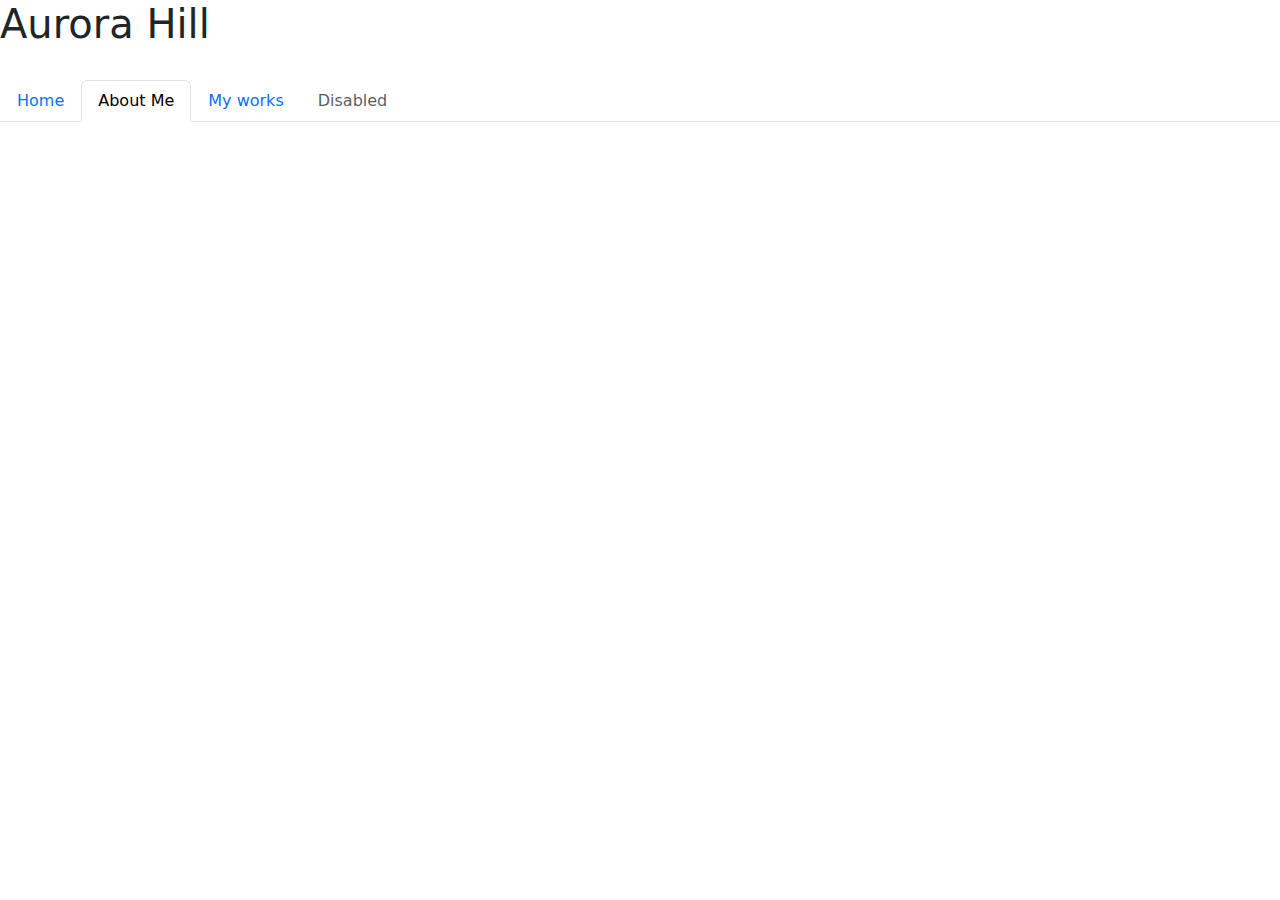
==== pages/aboutMe.html @ 046d05c5 "Initial commit" ====
<!DOCTYPE html>
<html>

<head>
  <meta charset="utf-8">
  <meta name="viewport" content="width=device-width">
  <title>Aurora Hill</title>
  
  <link href="https://cdn.jsdelivr.net/npm/bootstrap@5.2.1/dist/css/bootstrap.min.css" rel="stylesheet">
  <link href="style.css" rel="stylesheet" type="text/css" />
</head>

<body>
  <script src="script.js"></script>
  <header>
    <h1>Aurora Hill</h1>
    <br>
    <ul class="nav nav-tabs">
      <li class="nav-item">
        <a class="nav-link" href="../index.html">Home</a>
      </li>
      <li class="nav-item">
        <a class="nav-link active" href="#">About Me</a>
      </li>
      <li class="nav-item">
        <a class="nav-link" href="../pages/myWorks.html">My works</a>
      </li>
      <li class="nav-item">
        <a class="nav-link disabled" href="#">Disabled</a>
      </li>
    </ul>
  </header>
</body>

</html>
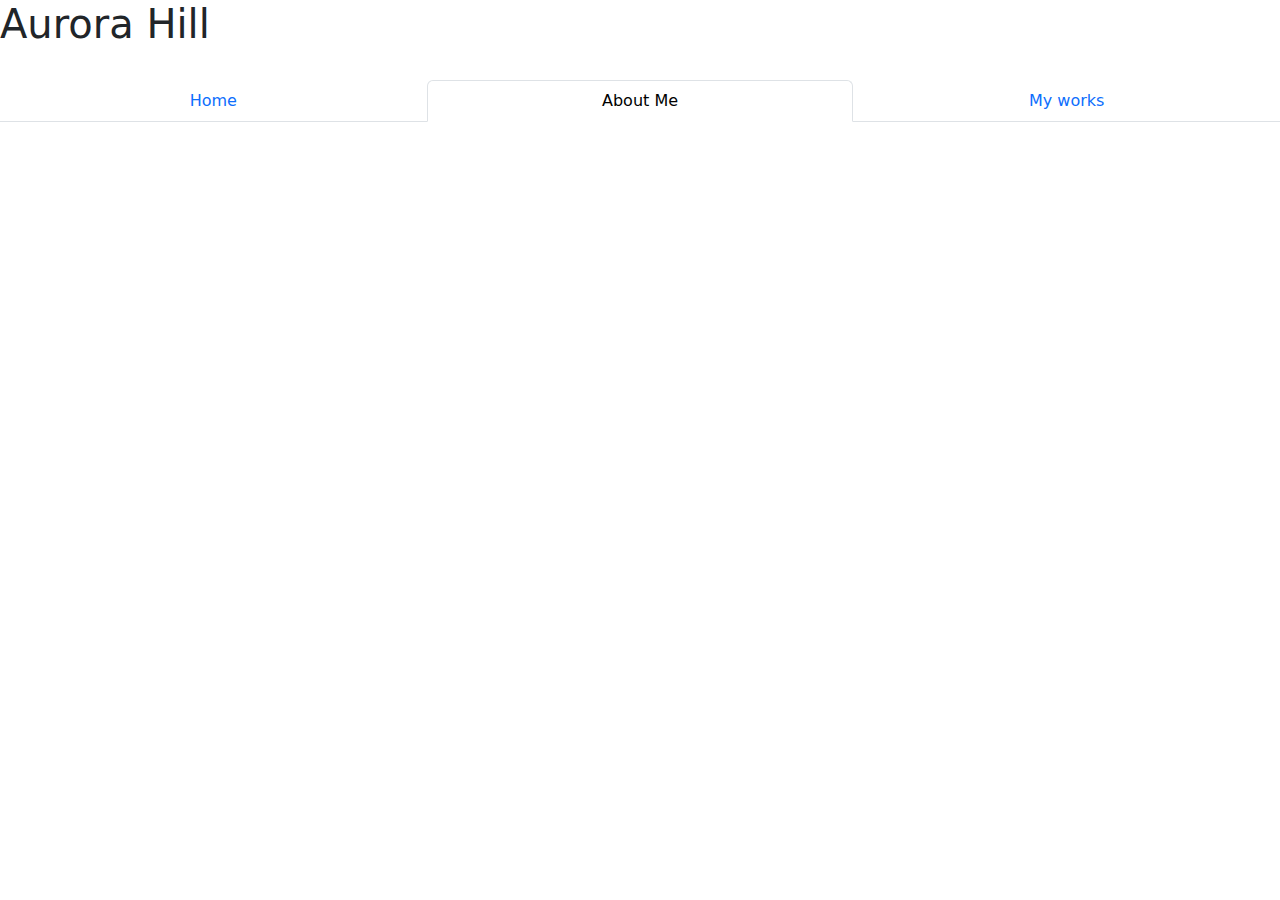
==== commit 3337814f: "general style update" ====
--- a/pages/aboutMe.html
+++ b/pages/aboutMe.html
@@ -15,7 +15,7 @@
   <header>
     <h1>Aurora Hill</h1>
     <br>
-    <ul class="nav nav-tabs">
+    <ul class="nav nav-tabs nav-justified">
       <li class="nav-item">
         <a class="nav-link" href="../index.html">Home</a>
       </li>
@@ -25,9 +25,6 @@
       <li class="nav-item">
         <a class="nav-link" href="../pages/myWorks.html">My works</a>
       </li>
-      <li class="nav-item">
-        <a class="nav-link disabled" href="#">Disabled</a>
-      </li>
     </ul>
   </header>
 </body>
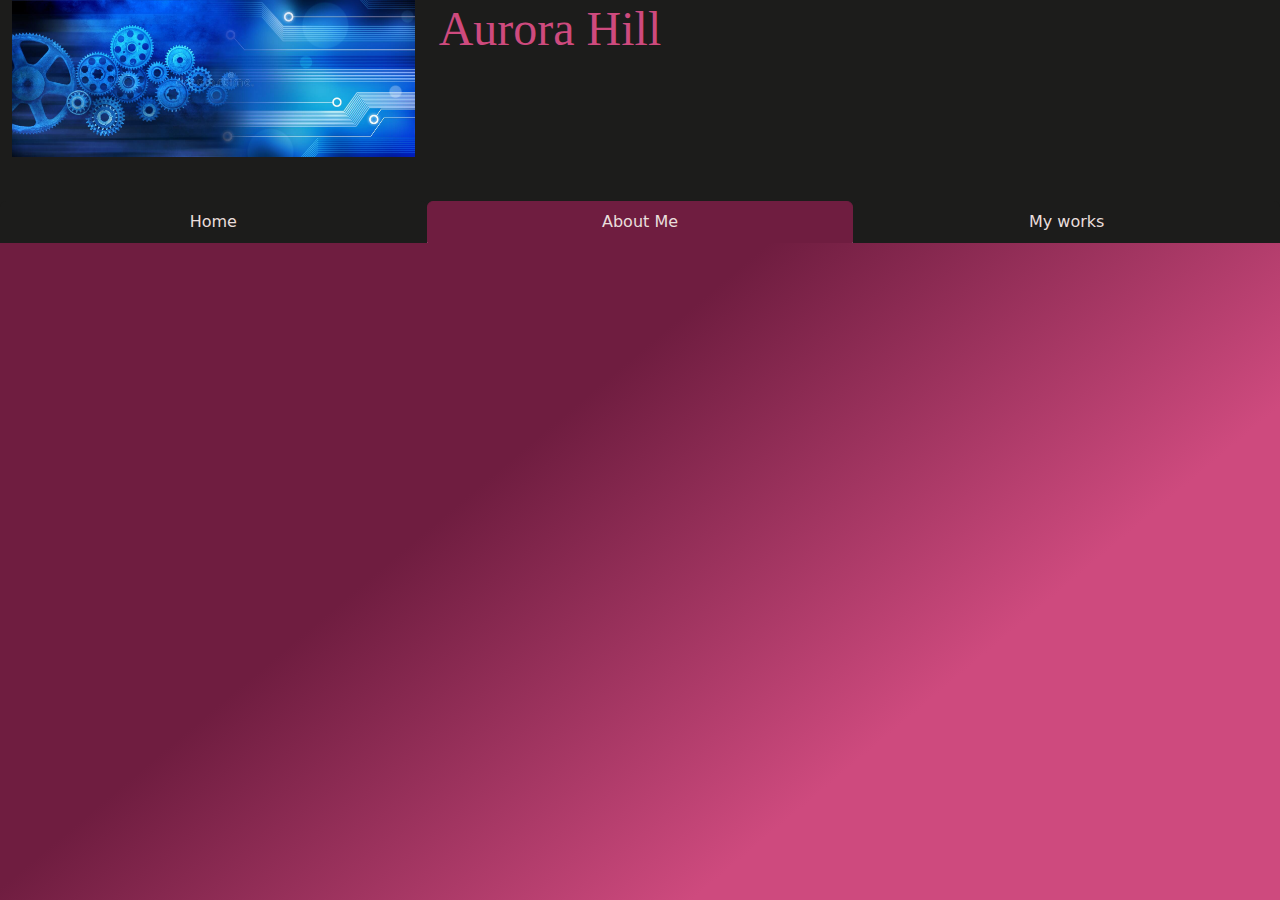
==== commit 8613592f: "all formatting done" ====
--- a/pages/aboutMe.html
+++ b/pages/aboutMe.html
@@ -7,13 +7,26 @@
   <title>Aurora Hill</title>
   
   <link href="https://cdn.jsdelivr.net/npm/bootstrap@5.2.1/dist/css/bootstrap.min.css" rel="stylesheet">
-  <link href="style.css" rel="stylesheet" type="text/css" />
+  <link href="../style.css" rel="stylesheet" type="text/css" />
 </head>
 
 <body>
   <script src="script.js"></script>
   <header>
-    <h1>Aurora Hill</h1>
+    <div class="container-fluid">
+      <!-- title and upper image -->
+      <div class="row">
+        <div class="col-4">
+          <!-- change this to a square image for a logo type thing??
+          maybe a link to something..not sure-->
+          <a href="./index.html"><img src="../media/images/banner.jpg"class="center" alt="Logo image" title="Logo image"></a>
+        </div>
+        <div class="col-8">
+          <h1>Aurora Hill</h1>
+        </div>
+        
+      </div>
+    </div>
     <br>
     <ul class="nav nav-tabs nav-justified">
       <li class="nav-item">
--- a/style.css
+++ b/style.css
@@ -0,0 +1,84 @@
+/* overall body style */
+html, body 
+{
+  /* creates the gradient background */
+  background-image: linear-gradient(140deg, #6F1D40 45%, #CE4A7EFF 75%);
+  background-repeat: no-repeat;
+  background-attachment: fixed;
+  min-width: 410px;
+}
+
+
+/* header styles */
+header
+{
+  background-color: #1C1C1BFF;
+  position: fixed;
+}
+.row
+{
+  height:50%;
+}
+
+h1
+{
+  color: #CE4A7EFF;
+  font-size: 300%;
+  font-family: Fantasy,Copperplate;
+}
+
+/* nav style */
+.nav-tabs .nav-item .nav-link {  
+  color: #E9DEDC;
+  background-color: #1C1C1BFF;
+}
+
+.nav-tabs .nav-item .nav-link.active {
+  color: #E9DEDC;
+  background-color: #6F1D40;
+  border-color: #6F1D40;
+}
+
+/* general tag styles */
+.main
+{
+  padding-top:35%;
+}
+.center {
+  display: block;
+  margin-left: auto;
+  width: 100%;
+  height: 100%;
+}
+
+.container-fluid
+{
+  padding-bottom: 20px;
+  color:#E9DEDC;
+  text-align: justify;
+}
+
+.back-white
+{
+  background-color: #E9DEDC;
+  color:#1C1C1BFF;
+}
+
+/* footer styles */
+
+footer 
+{
+  color: #E9DEDC;
+  height:50px;
+  background-color: #1C1C1BFF ;
+}
+footer a:link {
+  color: #E9DEDC;
+  background-color: transparent;
+  text-decoration: none;
+}
+
+footer a:visited {
+  color: pink;
+  background-color: transparent;
+}
